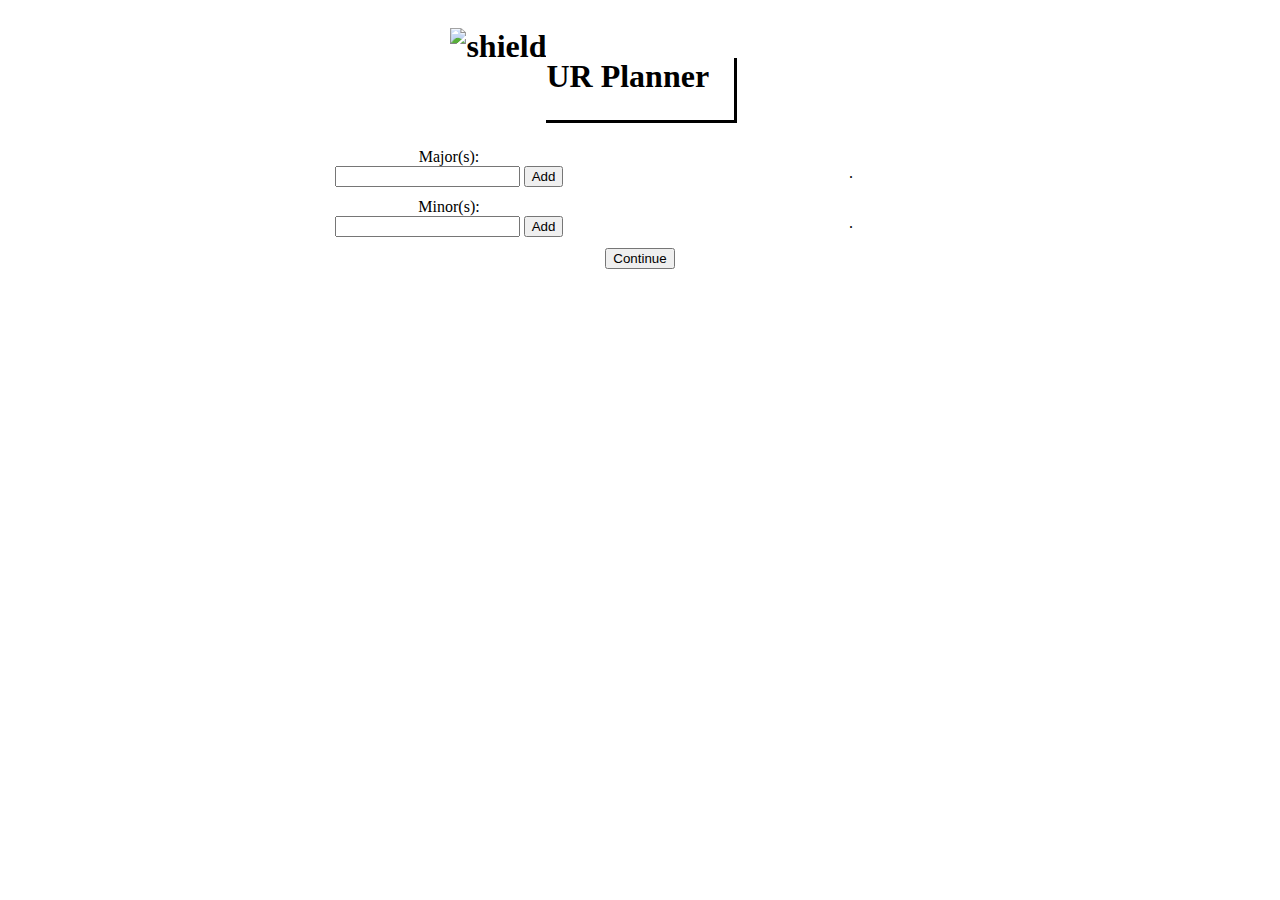
==== html/index.html @ 5786f0b8 "Login widget added" ====
<html>
<head>
	<title>Course Planner</title>
	<meta charset="utf-8">

    <link rel="stylesheet" href="index.css" type = "text/css">
	<link rel="stylesheet" href="http://code.jquery.com/ui/1.10.3/themes/smoothness/jquery-ui.css">
	
	<script src="http://code.jquery.com/jquery-1.9.1.js"></script>
	<script src="http://code.jquery.com/ui/1.10.3/jquery-ui.js"></script>
	<script src="index.js"></script>

	<script type="text/javascript">
(function() {
    if (typeof window.janrain !== 'object') window.janrain = {};
    if (typeof window.janrain.settings !== 'object') window.janrain.settings = {};
    
    janrain.settings.tokenUrl = '__REPLACE_WITH_YOUR_TOKEN_URL__';

    function isReady() { janrain.ready = true; };
    if (document.addEventListener) {
      document.addEventListener("DOMContentLoaded", isReady, false);
    } else {
      window.attachEvent('onload', isReady);
    }

    var e = document.createElement('script');
    e.type = 'text/javascript';
    e.id = 'janrainAuthWidget';

    if (document.location.protocol === 'https:') {
      e.src = 'https://rpxnow.com/js/lib/ur-planner/engage.js';
    } else {
      e.src = 'http://widget-cdn.rpxnow.com/js/lib/ur-planner/engage.js';
    }

    var s = document.getElementsByTagName('script')[0];
    s.parentNode.insertBefore(e, s);
})();
</script>

</head>

	<body>
		<div >
			<h1><img src="res/UofRshield.png" alt="shield" style="margin-top:20px;float:left;margin-left:35%;">
				<span class="border">UR Planner<br></span></h1>
			</div>
			<br>

			<div class="checker">

				<div>
					<div style="width:50%; float:left;">
						<label>Major(s): </label><br>
						<input id="majorChooser" type = "text"/>
						<button type="button" onClick="addMajor(document.getElementById('majorChooser').value)">Add</button>
					</div>

					<div id="majorList" style="width:50%; float:left;">
						<ul><li> .</li></ul>
					</div>
				</div>

				<br>

				<div>
					<div style="width:50%; float:left;">
						<label>Minor(s): </label><br>
						<input id="minorChooser" type = "text"/>
						<button type="button" onClick="addMinor(document.getElementById('minorChooser').value)">Add</button>
					</div>

					<div id="minorList" style="width:50%; float:left;">
						<ul><li>.</li></ul>
					</div>

				</div>

				<br><br><br>

				<button type="button" onClick="continueToNextPage()">Continue</button>

			</div>
			<div id="janrainEngageEmbed" align=right></div>

		</body>
</html>
---- html/index.css ----
h1{
	text-align:center;
}

.checker{margin-left:200px;
	margin-right:200px;
	margin-top:25px;
	clear:both;
	text-align:center;
	border-radius: 15px;
	padding:25px 50px;
	background: rgba(255, 255, 255, 0.5);
}

.header{
	float:left;
	margin-top:50px;
	margin-left:10px;
	font-family: roboto, serif;
}

.border{
	border-right-style:solid;
	border-bottom-style:solid;
	padding-bottom:25px;
	padding-right:25px;
	float:left;
	margin-top:50px;
	font-family: roboto, serif;
}

body {
	font-family: roboto, serif;
	background-image: url("res/backgrounds/Rush.jpg");
	background-repeat: no-repeat;
	background-size: 100% 100%;
	background-attachment: fixed;
	background-position: center;
}

ul {
	list-style-type: none;
}

<style type="text/css">
.login_button {
	-moz-box-shadow:inset 0px 1px 0px 0px #bbdaf7;
	-webkit-box-shadow:inset 0px 1px 0px 0px #bbdaf7;
	box-shadow:inset 0px 1px 0px 0px #bbdaf7;
	background:-webkit-gradient( linear, left top, left bottom, color-stop(0.05, #79bbff), color-stop(1, #378de5) );
	background:-moz-linear-gradient( center top, #79bbff 5%, #378de5 100% );
	filter:progid:DXImageTransform.Microsoft.gradient(startColorstr='#79bbff', endColorstr='#378de5');
	background-color:#79bbff;
	-webkit-border-top-left-radius:20px;
	-moz-border-radius-topleft:20px;
	border-top-left-radius:20px;
	-webkit-border-top-right-radius:20px;
	-moz-border-radius-topright:20px;
	border-top-right-radius:20px;
	-webkit-border-bottom-right-radius:20px;
	-moz-border-radius-bottomright:20px;
	border-bottom-right-radius:20px;
	-webkit-border-bottom-left-radius:20px;
	-moz-border-radius-bottomleft:20px;
	border-bottom-left-radius:20px;
	text-indent:0;
	border:1px solid #84bbf3;
	display:inline-block;
	color:#ffffff;
	font-family:Arial;
	font-size:15px;
	font-weight:bold;
	font-style:normal;
	height:65px;
	line-height:65px;
	width:131px;
	text-decoration:none;
	text-align:center;
	text-shadow:1px 1px 0px #528ecc;
}
.login_button:hover {
	background:-webkit-gradient( linear, left top, left bottom, color-stop(0.05, #378de5), color-stop(1, #79bbff) );
	background:-moz-linear-gradient( center top, #378de5 5%, #79bbff 100% );
	filter:progid:DXImageTransform.Microsoft.gradient(startColorstr='#378de5', endColorstr='#79bbff');
	background-color:#378de5;
}.login_button:active {
	position:relative;
	top:1px;
}
onclick="janrainEngageEmbed"</style>
/* This button was generated using CSSButtonGenerator.com */
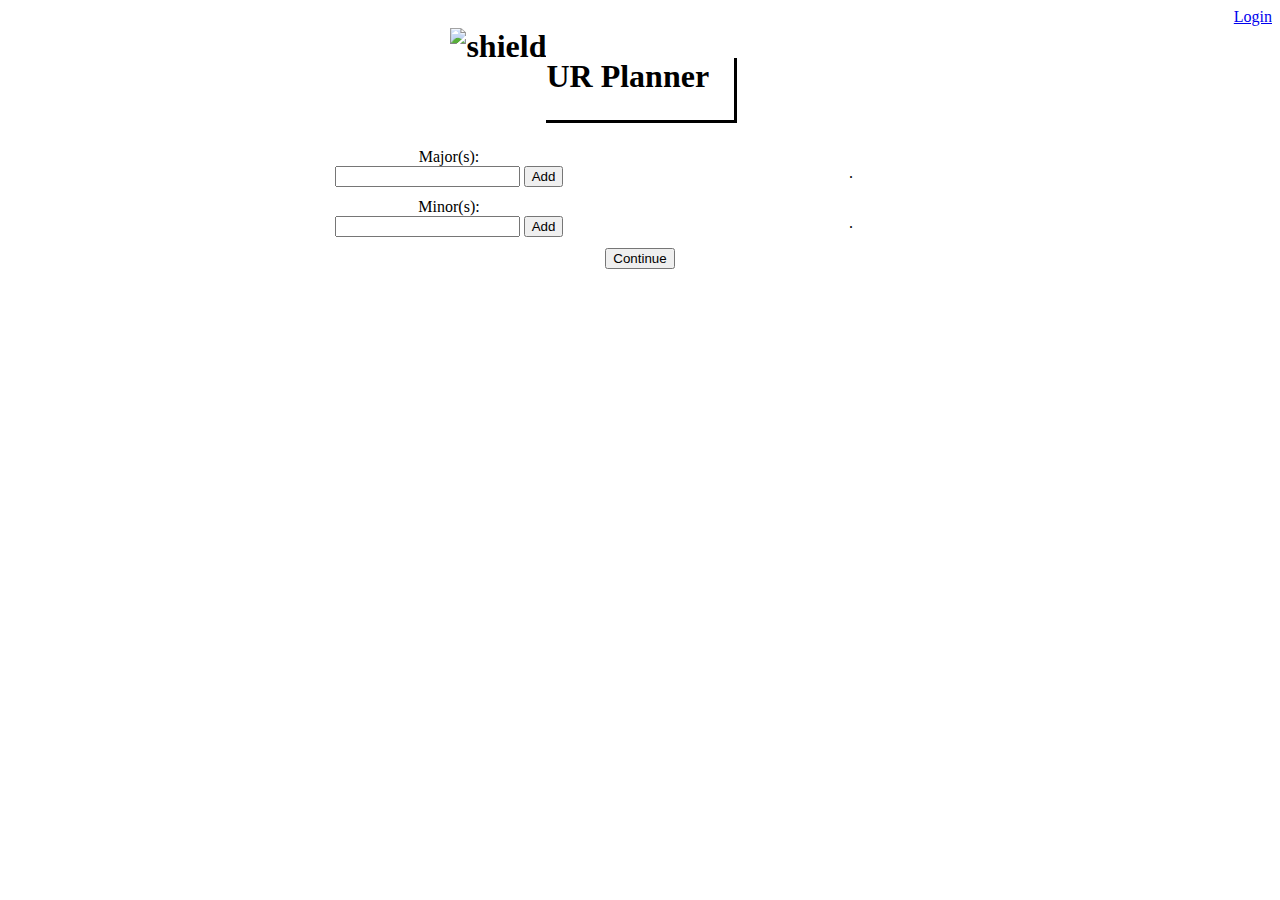
==== commit 9c926082: "Updated login system" ====
--- a/html/index.html
+++ b/html/index.html
@@ -10,38 +10,10 @@
 	<script src="http://code.jquery.com/ui/1.10.3/jquery-ui.js"></script>
 	<script src="index.js"></script>
 
-	<script type="text/javascript">
-(function() {
-    if (typeof window.janrain !== 'object') window.janrain = {};
-    if (typeof window.janrain.settings !== 'object') window.janrain.settings = {};
-    
-    janrain.settings.tokenUrl = '__REPLACE_WITH_YOUR_TOKEN_URL__';
-
-    function isReady() { janrain.ready = true; };
-    if (document.addEventListener) {
-      document.addEventListener("DOMContentLoaded", isReady, false);
-    } else {
-      window.attachEvent('onload', isReady);
-    }
-
-    var e = document.createElement('script');
-    e.type = 'text/javascript';
-    e.id = 'janrainAuthWidget';
-
-    if (document.location.protocol === 'https:') {
-      e.src = 'https://rpxnow.com/js/lib/ur-planner/engage.js';
-    } else {
-      e.src = 'http://widget-cdn.rpxnow.com/js/lib/ur-planner/engage.js';
-    }
-
-    var s = document.getElementsByTagName('script')[0];
-    s.parentNode.insertBefore(e, s);
-})();
-</script>
-
 </head>
 
 	<body>
+	<a href="login.html" class="login_button"  target="_blank" style="float:right;">Login</a>
 		<div >
 			<h1><img src="res/UofRshield.png" alt="shield" style="margin-top:20px;float:left;margin-left:35%;">
 				<span class="border">UR Planner<br></span></h1>
@@ -82,7 +54,6 @@
 				<button type="button" onClick="continueToNextPage()">Continue</button>
 
 			</div>
-			<div id="janrainEngageEmbed" align=right></div>
 
 		</body>
 </html>
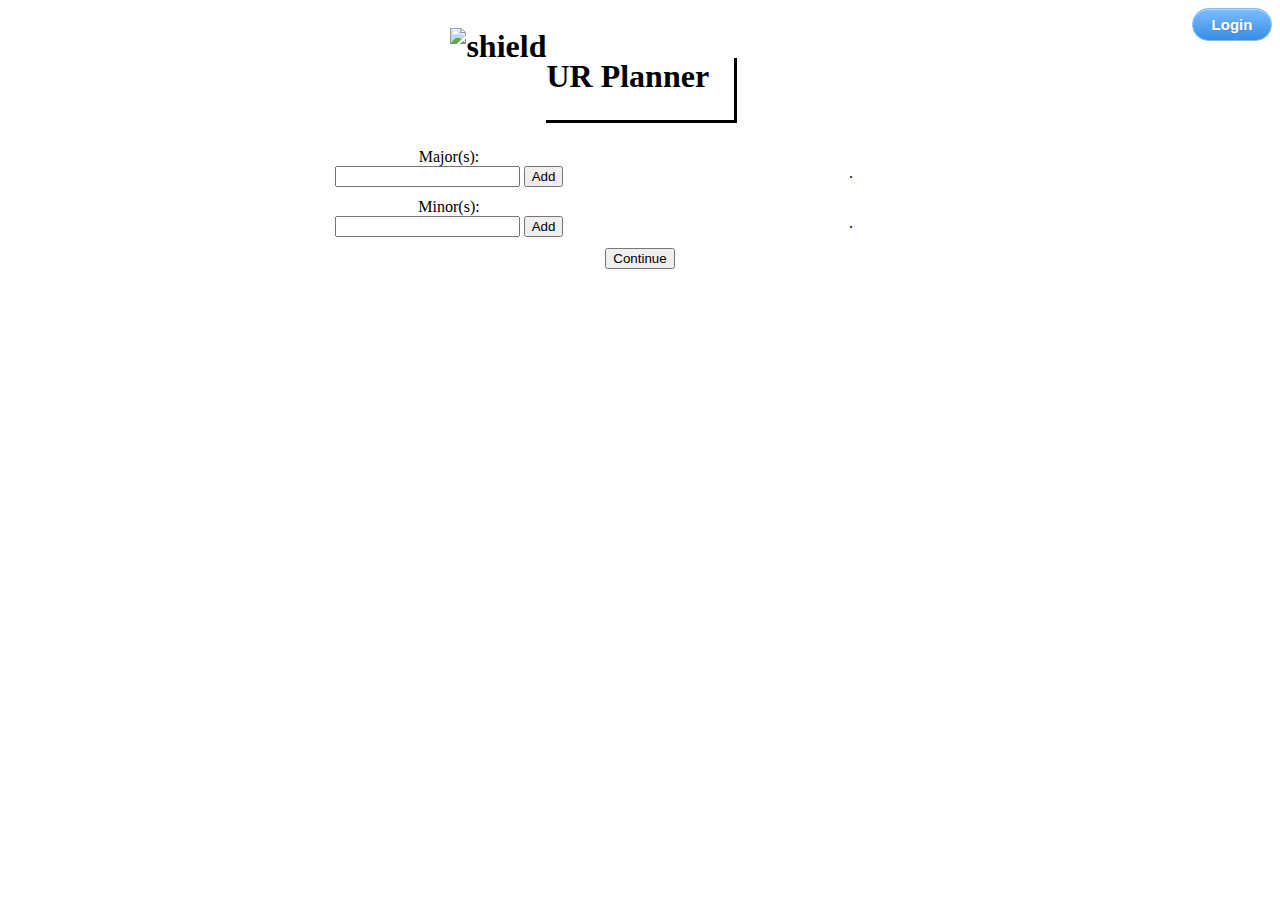
==== commit 82757464: "Fixed css" ====
--- a/html/index.html
+++ b/html/index.html
@@ -9,6 +9,7 @@
 	<script src="http://code.jquery.com/jquery-1.9.1.js"></script>
 	<script src="http://code.jquery.com/ui/1.10.3/jquery-ui.js"></script>
 	<script src="index.js"></script>
+
 
 </head>
 
--- a/html/index.css
+++ b/html/index.css
@@ -29,20 +29,6 @@
 	font-family: roboto, serif;
 }
 
-body {
-	font-family: roboto, serif;
-	background-image: url("res/backgrounds/Rush.jpg");
-	background-repeat: no-repeat;
-	background-size: 100% 100%;
-	background-attachment: fixed;
-	background-position: center;
-}
-
-ul {
-	list-style-type: none;
-}
-
-<style type="text/css">
 .login_button {
 	-moz-box-shadow:inset 0px 1px 0px 0px #bbdaf7;
 	-webkit-box-shadow:inset 0px 1px 0px 0px #bbdaf7;
@@ -71,9 +57,9 @@
 	font-size:15px;
 	font-weight:bold;
 	font-style:normal;
-	height:65px;
-	line-height:65px;
-	width:131px;
+	height:31px;
+	line-height:31px;
+	width:78px;
 	text-decoration:none;
 	text-align:center;
 	text-shadow:1px 1px 0px #528ecc;
@@ -87,5 +73,16 @@
 	position:relative;
 	top:1px;
 }
-onclick="janrainEngageEmbed"</style>
-/* This button was generated using CSSButtonGenerator.com */+
+body {
+	font-family: roboto, serif;
+	background-image: url("res/backgrounds/Rush.jpg");
+	background-repeat: no-repeat;
+	background-size: 100% 100%;
+	background-attachment: fixed;
+	background-position: center;
+}
+
+ul {
+	list-style-type: none;
+}